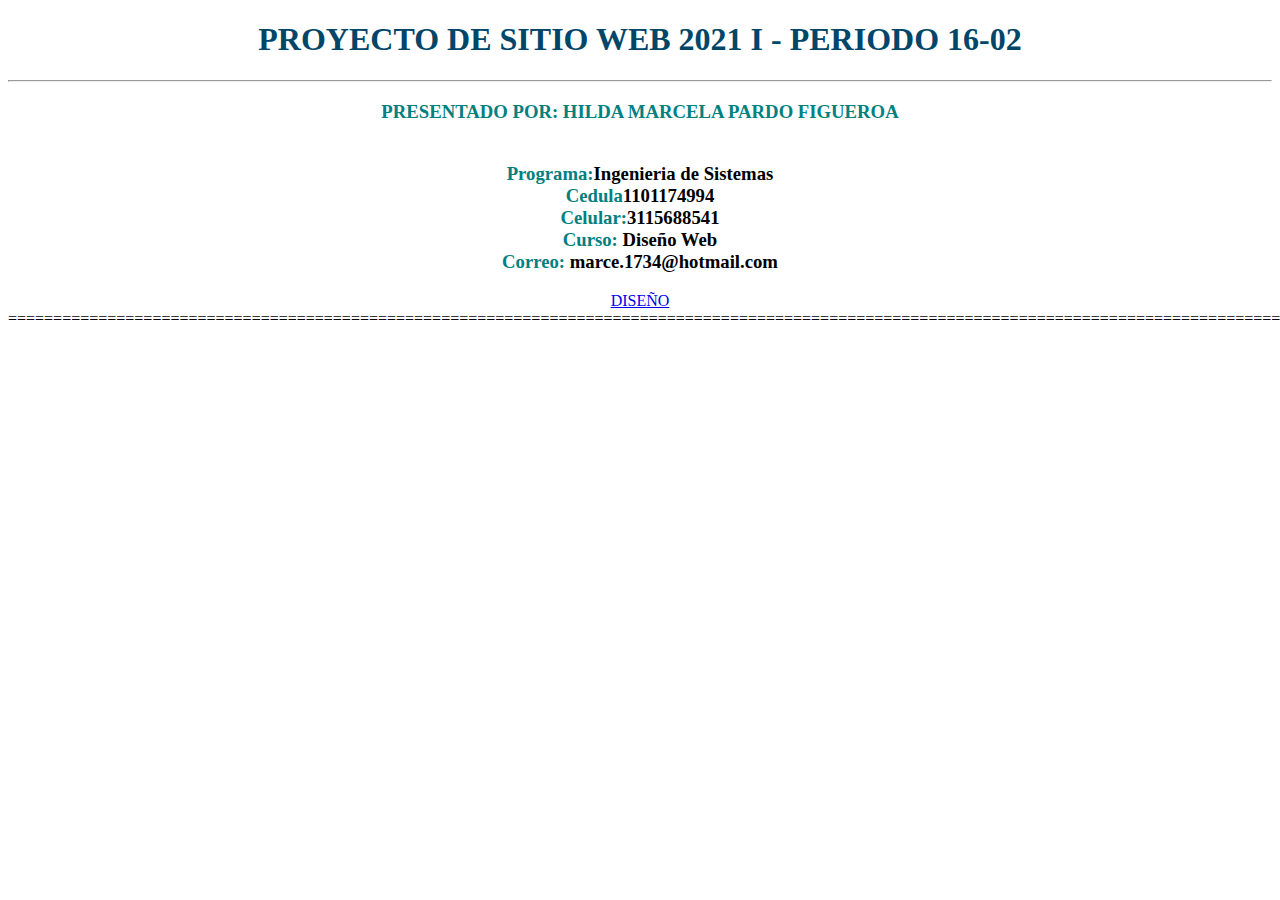
==== index.html @ 028cba9f "desings" ====
<!DOCTYPE html>
<html>

<head>
	<title>
		Inicio - HILDA MARCELA PARDO FIGUEROA
	</title>
</head>

<body>

	<h1 align="center">
		<font style="color:#004669"> PROYECTO DE SITIO WEB 2021 I - PERIODO 16-02</font>
	</h1>

	<hr>
	
	<section align="center">
		<h3>
			<font color="teal">PRESENTADO POR: HILDA MARCELA PARDO FIGUEROA </font> <br/>
			<br>
			
			
	
			<p><font color="teal">Programa:</font>Ingenieria de Sistemas<br/>
				<font color="teal"> Cedula</font>1101174994 <br/>  
				<font color="teal"> Celular:</font>3115688541 <br/>   
				<font color="teal"> Curso:</font> Diseño Web <br/>
				<font color="teal"> Correo:</font> marce.1734@hotmail.com <br/>
		</h3>
		<a href="FASE\design.html">DISEÑO</a>
	</section>
</body>
</html>
=============================================================================================================================================================================================
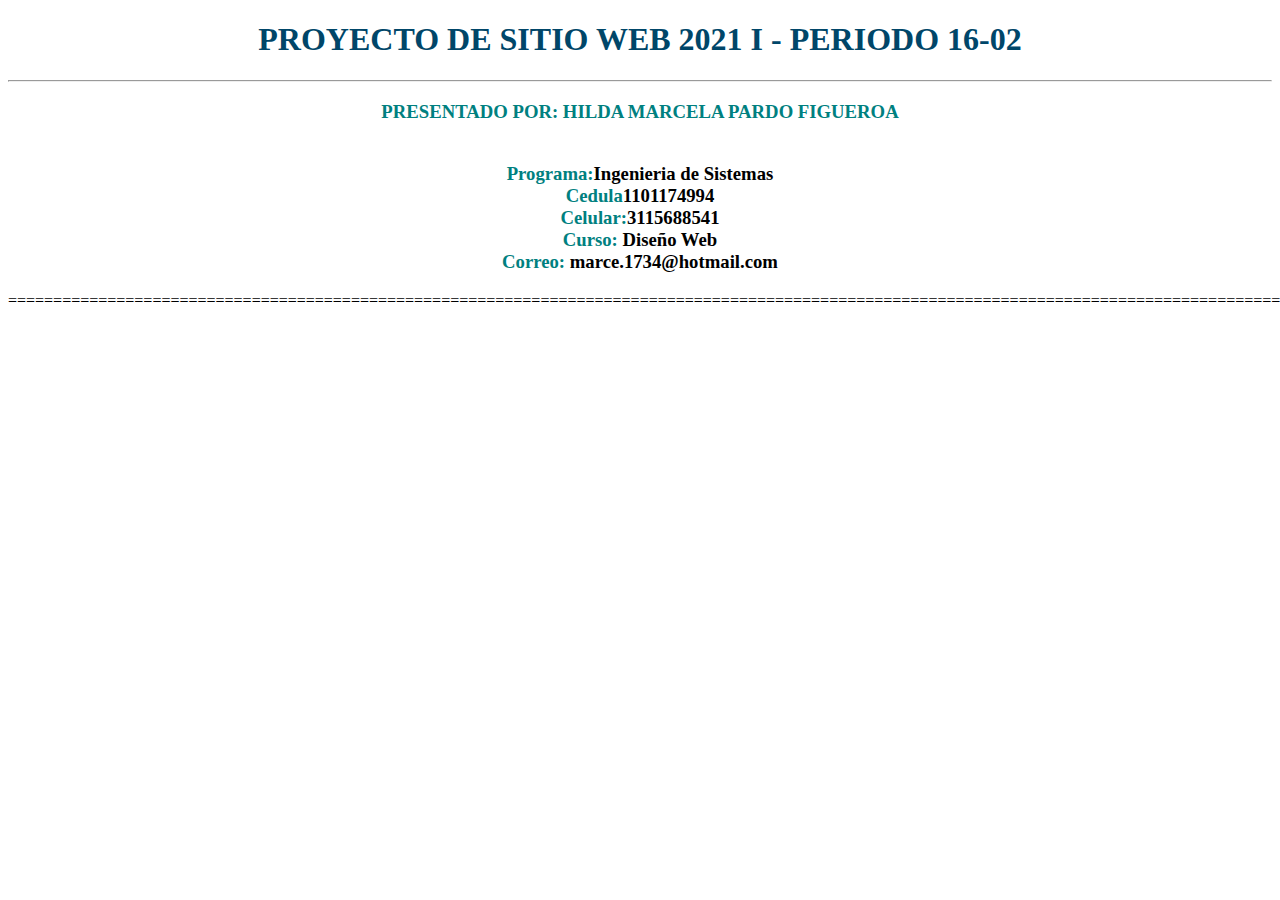
==== commit 01f15506: "Update index.html" ====
--- a/index.html
+++ b/index.html
@@ -3,7 +3,7 @@
 
 <head>
 	<title>
-		Inicio - HILDA MARCELA PARDO FIGUEROA
+		Inicio - HILDA PARDO
 	</title>
 </head>
 
@@ -28,7 +28,7 @@
 				<font color="teal"> Curso:</font> Diseño Web <br/>
 				<font color="teal"> Correo:</font> marce.1734@hotmail.com <br/>
 		</h3>
-		<a href="FASE\design.html">DISEÑO</a>
+		<a href="FASE2/design.html"></a>
 	</section>
 </body>
 </html>
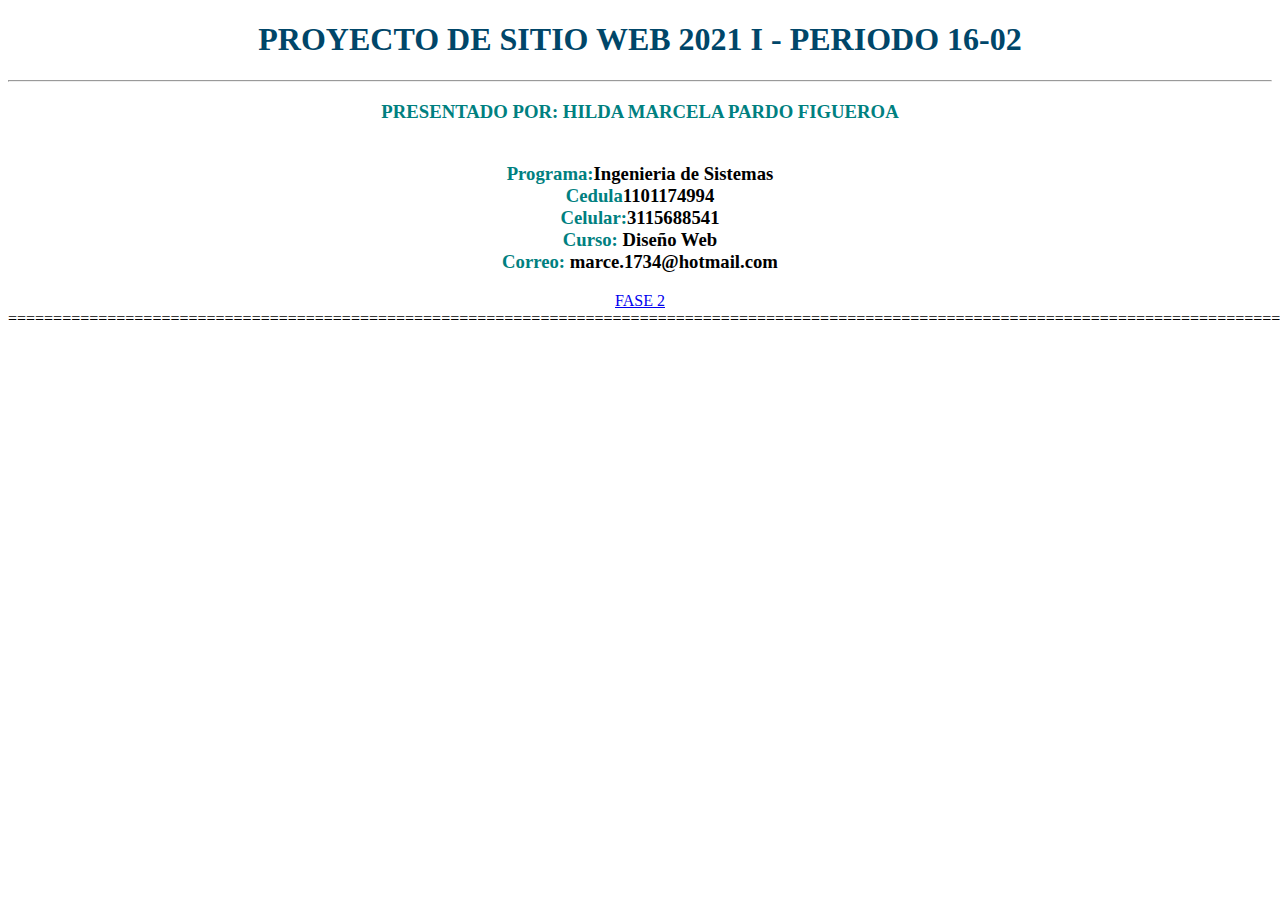
==== commit ecd71b7b: "2" ====
--- a/index.html
+++ b/index.html
@@ -28,7 +28,7 @@
 				<font color="teal"> Curso:</font> Diseño Web <br/>
 				<font color="teal"> Correo:</font> marce.1734@hotmail.com <br/>
 		</h3>
-		<a href="FASE2/design.html"></a>
+		<a href="FASE2/design.html"> FASE 2 </a>
 	</section>
 </body>
 </html>
